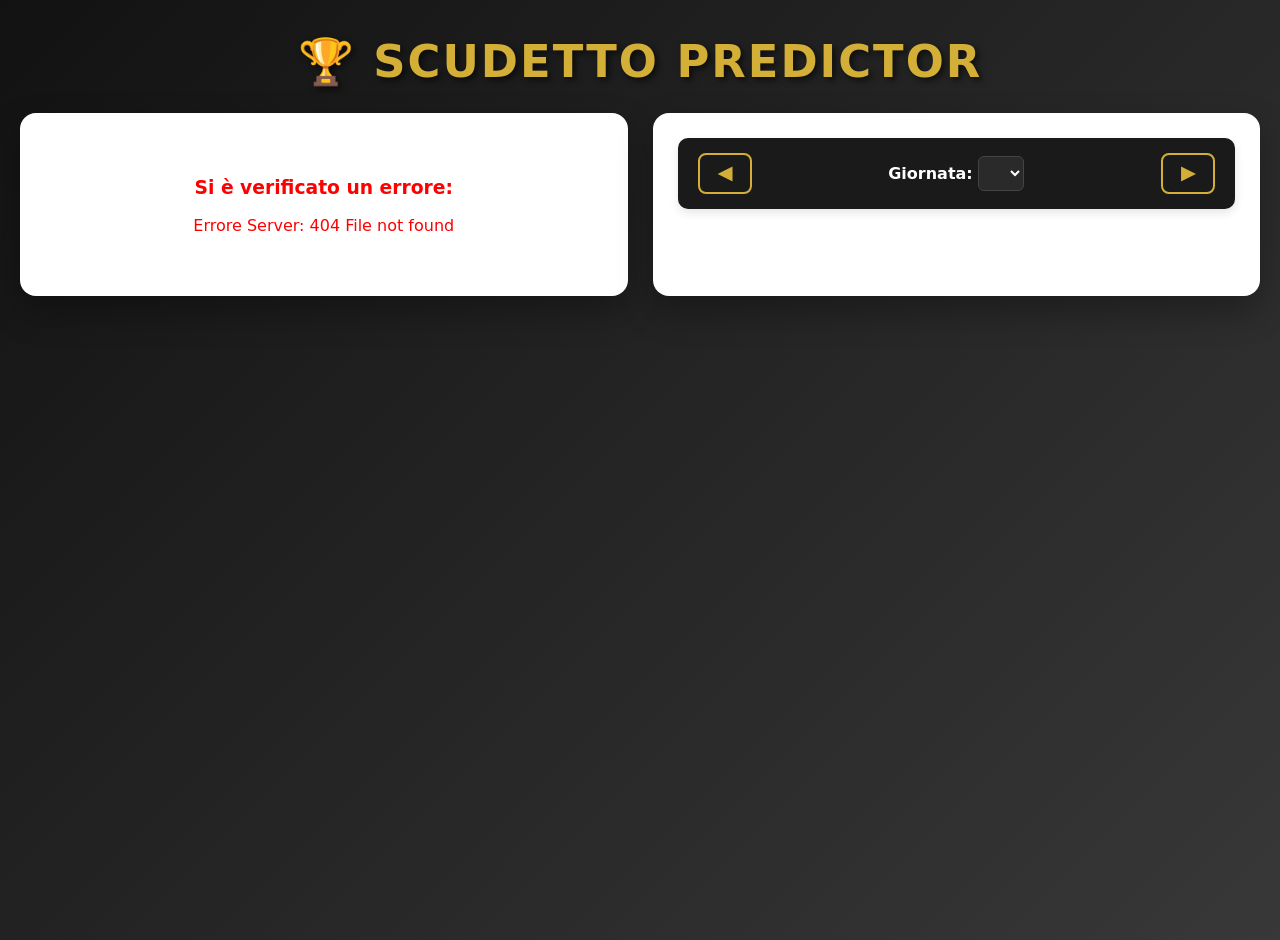
==== src/main/webapp/index.html @ 5db54d0f "Implementation of backend and frontend" ====
<!DOCTYPE html>
<html lang="it">
<head>
    <meta charset="UTF-8">
    <meta name="viewport" content="width=device-width, initial-scale=1.0">
    <title>Serie A Predictor</title>
    <link rel="stylesheet" href="style.css">
</head>
<body>
<header class="main-header">
    <h1>🏆 Scudetto Predictor</h1>
</header>

<div class="app-container">
    <div id="table-container" class="panel">
        <p style="text-align: center;">Caricamento classifica...</p>
    </div>

    <div id="matches-panel" class="panel">
        <div class="matchday-header">
            <button id="prev-matchday" class="nav-btn">◀</button>
            <div class="select-wrapper">
                <label for="matchday-select">Giornata: </label>
                <select id="matchday-select"></select>
            </div>
            <button id="next-matchday" class="nav-btn">▶</button>
        </div>
        <div id="matches-container">
            <p style="text-align: center;">Caricamento partite...</p>
        </div>
    </div>
</div>

<script src="app.js"></script>
</body>
</html>
---- src/main/webapp/style.css ----
/* Premium dark background for a modern, elegant look */
body {
    font-family: system-ui, -apple-system, 'Segoe UI', Roboto, Helvetica, Arial, sans-serif;
    background: linear-gradient(135deg, #121212 0%, #383838 100%);
    color: #222;
    margin: 0;
    padding: 0 20px 40px 20px;
    min-height: 100vh;
}

/* Modern header with a gold gradient text effect */
.main-header {
    text-align: center;
    padding: 35px 0 25px 0;
}

/* Modern header with a solid gold color and shadow */
.main-header h1 {
    margin: 0;
    font-size: 2.8em;
    font-weight: 900;
    text-transform: uppercase;
    letter-spacing: 2px;
    color: #d4af37;
    text-shadow: 3px 3px 6px rgba(0,0,0,0.6);
}

/* Styling for the clickable team links */
.team-link {
    color: #121212;
    text-decoration: none;
    transition: color 0.2s ease;
}

.team-link:hover {
    color: #d4af37;
    text-decoration: underline;
}

/* Two-column layout container */
.app-container {
    display: flex;
    flex-wrap: wrap;
    gap: 25px;
    max-width: 1250px;
    margin: 0 auto;
}

/* Individual panels with softer shadows and rounded corners */
.panel {
    flex: 1;
    min-width: 380px;
    background: #ffffff;
    padding: 25px;
    border-radius: 16px;
    box-shadow: 0 15px 35px rgba(0,0,0,0.3);
}

/* Standings table styling */
.standings-table {
    width: 100%;
    border-collapse: collapse;
}

.standings-table th, .standings-table td {
    padding: 14px 10px;
    text-align: center;
    border-bottom: 1px solid #e0e0e0;
}

/* Dark table header with gold text */
.standings-table th {
    background-color: #1a1a1a;
    color: #d4af37;
    text-transform: uppercase;
    font-size: 0.85em;
    font-weight: 700;
    letter-spacing: 1px;
}

.standings-table tr:hover {
    background-color: #f9f9f9;
}

/* Team name and logo alignment */
.team-name-cell {
    display: flex;
    align-items: center;
    text-align: left;
    font-weight: 700;
}

/* Restricts the logo size to avoid huge SVGs */
.team-logo {
    width: 28px;
    height: 28px;
    margin-right: 12px;
    object-fit: contain;
}

/* Matches panel header */
.matchday-header {
    display: flex;
    justify-content: space-between;
    align-items: center;
    background: #1a1a1a;
    padding: 15px 20px;
    border-radius: 10px;
    margin-bottom: 25px;
    font-weight: bold;
    color: #ffffff;
    box-shadow: 0 4px 10px rgba(0,0,0,0.1);
}

/* Navigation buttons (prev/next) styling */
.nav-btn {
    background: transparent;
    color: #d4af37;
    border: 2px solid #d4af37;
    padding: 8px 18px;
    border-radius: 8px;
    cursor: pointer;
    font-size: 1.1em;
    font-weight: bold;
    transition: all 0.2s ease-in-out;
}

.nav-btn:hover:not(:disabled) {
    background: #d4af37;
    color: #1a1a1a;
}

.nav-btn:disabled {
    border-color: #555;
    color: #555;
    cursor: not-allowed;
}

/* Matchday selector dropdown */
#matchday-select {
    font-size: 1.05em;
    font-weight: bold;
    padding: 6px 12px;
    border-radius: 6px;
    border: 1px solid #444;
    background-color: #2a2a2a;
    color: #ffffff;
    cursor: pointer;
}

/* Single match row styling */
.match-row {
    display: flex;
    justify-content: space-between;
    align-items: center;
    padding: 14px 0;
    border-bottom: 1px solid #eaeaea;
}

.team {
    flex: 1;
    display: flex;
    align-items: center;
    font-weight: 700;
    font-size: 1.05em;
}

.team.home { justify-content: flex-end; }
.team.away { justify-content: flex-start; }

/* Invert margin for the home team logo so it sits next to the score */
.team.home .team-logo {
    margin-right: 0;
    margin-left: 12px;
}

/* Central score area containing inputs or fixed scores */
.score-area {
    display: flex;
    gap: 10px;
    align-items: center;
    justify-content: center;
    padding: 0 20px;
}

/* Input fields for predictions */
.score-input {
    width: 48px;
    height: 38px;
    text-align: center;
    font-size: 1.3em;
    font-weight: 800;
    border: 2px solid #ccc;
    border-radius: 8px;
    color: #1a1a1a;
    background-color: #fff;
    transition: all 0.2s ease;
}

.score-input:focus {
    border-color: #d4af37;
    box-shadow: 0 0 8px rgba(212, 175, 55, 0.4);
    outline: none;
}

/* Style for matches already played */
.score-fixed {
    width: 48px;
    text-align: center;
    font-size: 1.3em;
    font-weight: 800;
    color: #ffffff;
    background: #1a1a1a;
    padding: 6px 0;
    border-radius: 8px;
}

/* Stats Grid for team.html */
.stats-grid {
    display: grid;
    grid-template-columns: repeat(auto-fit, minmax(100px, 1fr));
    gap: 15px;
    text-align: center;
    margin-top: 20px;
}

.stat-card {
    background: #f4f6f9;
    padding: 15px 10px;
    border-radius: 10px;
    border: 1px solid #e0e0e0;
    box-shadow: 0 2px 5px rgba(0,0,0,0.05);
}

.stat-card h3 {
    margin: 0;
    font-size: 1.8em;
    font-weight: 900;
}

.stat-card p {
    margin: 5px 0 0 0;
    font-size: 0.85em;
    text-transform: uppercase;
    color: #666;
    font-weight: bold;
}
/* Table zone colors (soft/pastel versions) */
.zone-champion { background-color: rgba(212, 175, 55, 0.2) !important; } /* Soft Gold */
.zone-champions-league { background-color: rgba(0, 123, 255, 0.15) !important; } /* Soft Blue */
.zone-europa-league { background-color: rgba(255, 165, 0, 0.15) !important; } /* Soft Orange */
.zone-conference-league { background-color: rgba(40, 167, 69, 0.15) !important; } /* Soft Green */
.zone-relegation { background-color: rgba(220, 53, 69, 0.15) !important; } /* Soft Red */

/* Gold border for the champion to make it pop */
.zone-champion td:first-child {
    border-left: 5px solid #d4af37;
    font-weight: 900;
}
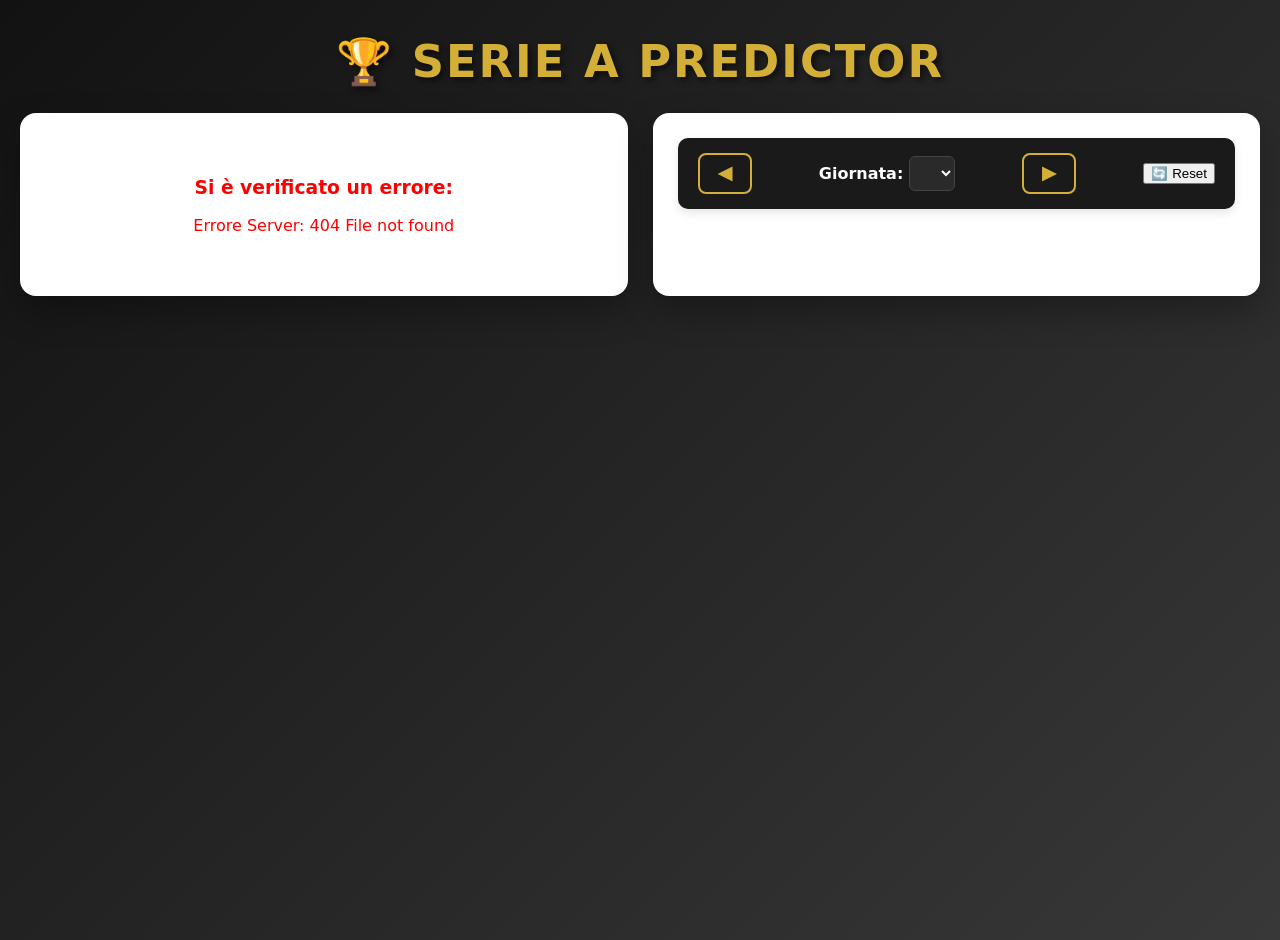
==== commit c14b0459: "new functionality: reset" ====
--- a/src/main/webapp/index.html
+++ b/src/main/webapp/index.html
@@ -3,12 +3,12 @@
 <head>
     <meta charset="UTF-8">
     <meta name="viewport" content="width=device-width, initial-scale=1.0">
-    <title>Serie A Predictor</title>
+    <title>Scudetto Predictor | Serie A</title>
     <link rel="stylesheet" href="style.css">
 </head>
 <body>
 <header class="main-header">
-    <h1>🏆 Scudetto Predictor</h1>
+    <h1>🏆 Serie A Predictor</h1>
 </header>
 
 <div class="app-container">
@@ -18,13 +18,18 @@
 
     <div id="matches-panel" class="panel">
         <div class="matchday-header">
-            <button id="prev-matchday" class="nav-btn">◀</button>
+            <button id="prev-matchday" class="nav-btn" title="Previous matchday">◀</button>
+
             <div class="select-wrapper">
                 <label for="matchday-select">Giornata: </label>
                 <select id="matchday-select"></select>
             </div>
-            <button id="next-matchday" class="nav-btn">▶</button>
+
+            <button id="next-matchday" class="nav-btn" title="Next matchday">▶</button>
+
+            <button id="reset-btn" class="reset-btn" title="Reset all your predictions">🔄 Reset</button>
         </div>
+
         <div id="matches-container">
             <p style="text-align: center;">Caricamento partite...</p>
         </div>
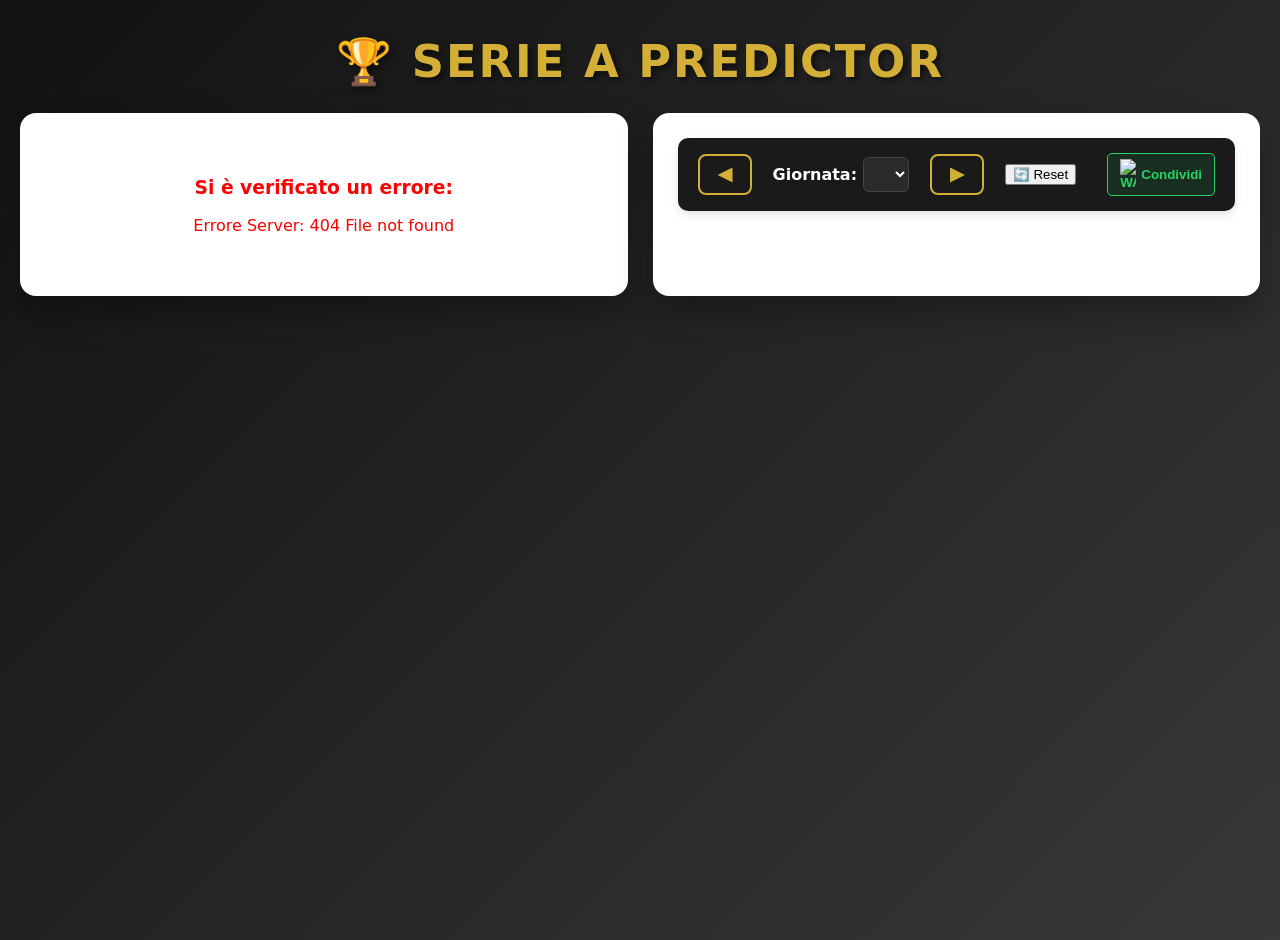
==== commit 488a82b2: "new functionality: whatsapp button" ====
--- a/src/main/webapp/index.html
+++ b/src/main/webapp/index.html
@@ -28,6 +28,10 @@
             <button id="next-matchday" class="nav-btn" title="Next matchday">▶</button>
 
             <button id="reset-btn" class="reset-btn" title="Reset all your predictions">🔄 Reset</button>
+
+            <button id="share-wa-btn" class="share-btn" title="Condividi con i tuoi amici">
+                <img src="https://upload.wikimedia.org/wikipedia/commons/6/6b/WhatsApp.svg" alt="WA" style="width:16px; vertical-align:middle;"> Condividi
+            </button>
         </div>
 
         <div id="matches-container">
--- a/src/main/webapp/style.css
+++ b/src/main/webapp/style.css
@@ -256,4 +256,24 @@
 .zone-champion td:first-child {
     border-left: 5px solid #d4af37;
     font-weight: 900;
+}
+.share-btn {
+    background: rgba(37, 211, 102, 0.1);
+    color: #25d366;
+    border: 1px solid #25d366;
+    padding: 5px 12px;
+    border-radius: 5px;
+    cursor: pointer;
+    font-weight: bold;
+    margin-left: 10px;
+    transition: all 0.3s ease;
+    display: flex;
+    align-items: center;
+    gap: 5px;
+}
+
+.share-btn:hover {
+    background: #25d366;
+    color: white;
+    box-shadow: 0 0 10px rgba(37, 211, 102, 0.4);
 }
